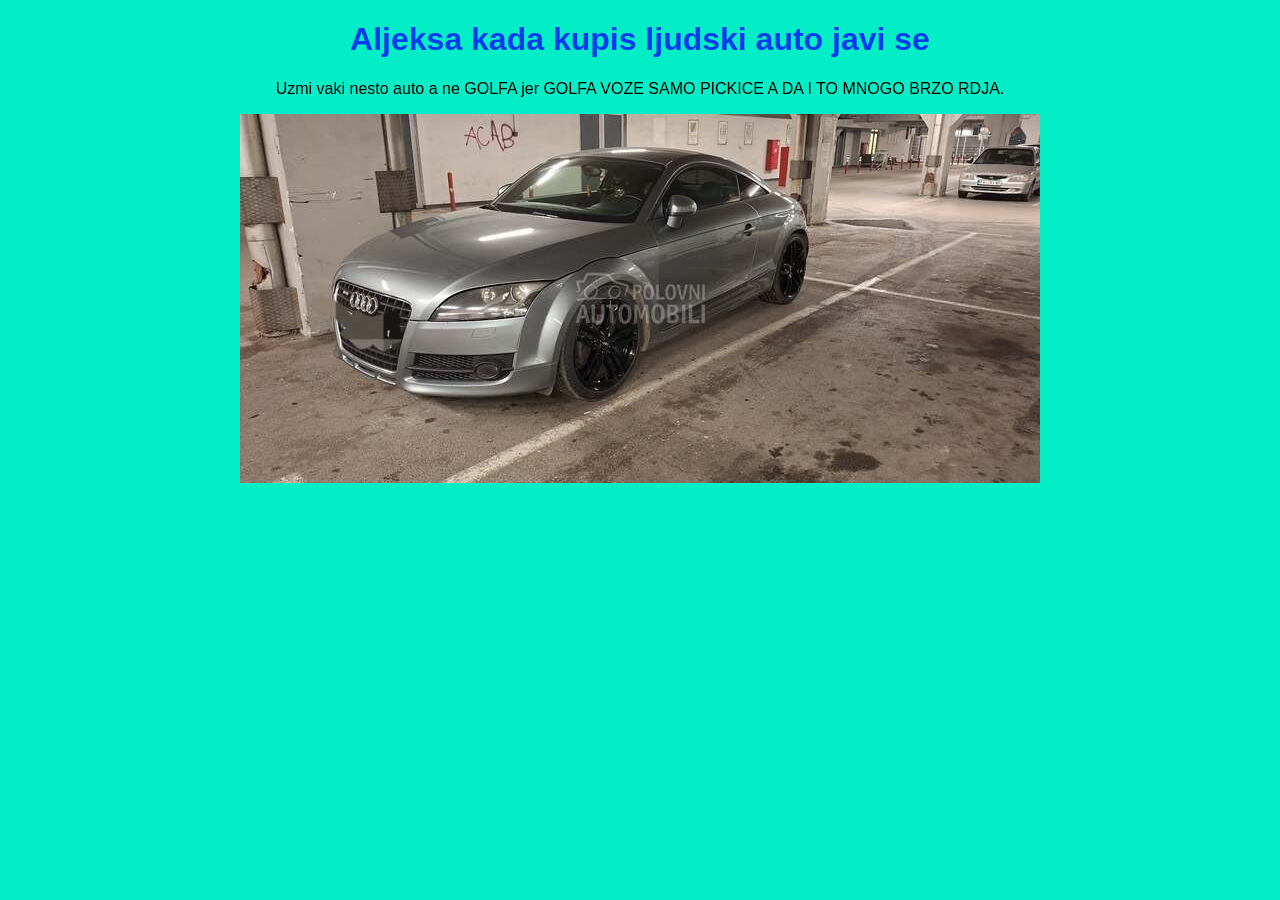
==== index.html @ 40bea45f "Add files via upload" ====
<!DOCTYPE html>
<html>
<head>
    <title>Test SAJT HTML SA DNSOM</title>
    <link rel="stylesheet" href="style.css">
</head>

<body>

    <h1>Aljeksa kada kupis ljudski auto javi se</h1>

    <p>Uzmi vaki nesto auto a ne GOLFA jer GOLFA VOZE SAMO PICKICE A DA I TO MNOGO BRZO RDJA.</p>

    <img src="slika.jpg" alt="Audi TT">
    
    <br><br>

</body>
</html>
---- style.css ----
body {
    background-color: rgb(3, 238, 199);
    font-family: Arial;
    text-align: center;
}

h1 {
    color: rgb(5, 59, 238);
}

button {
    padding: 10px 20px;
    font-size: 18px;
}
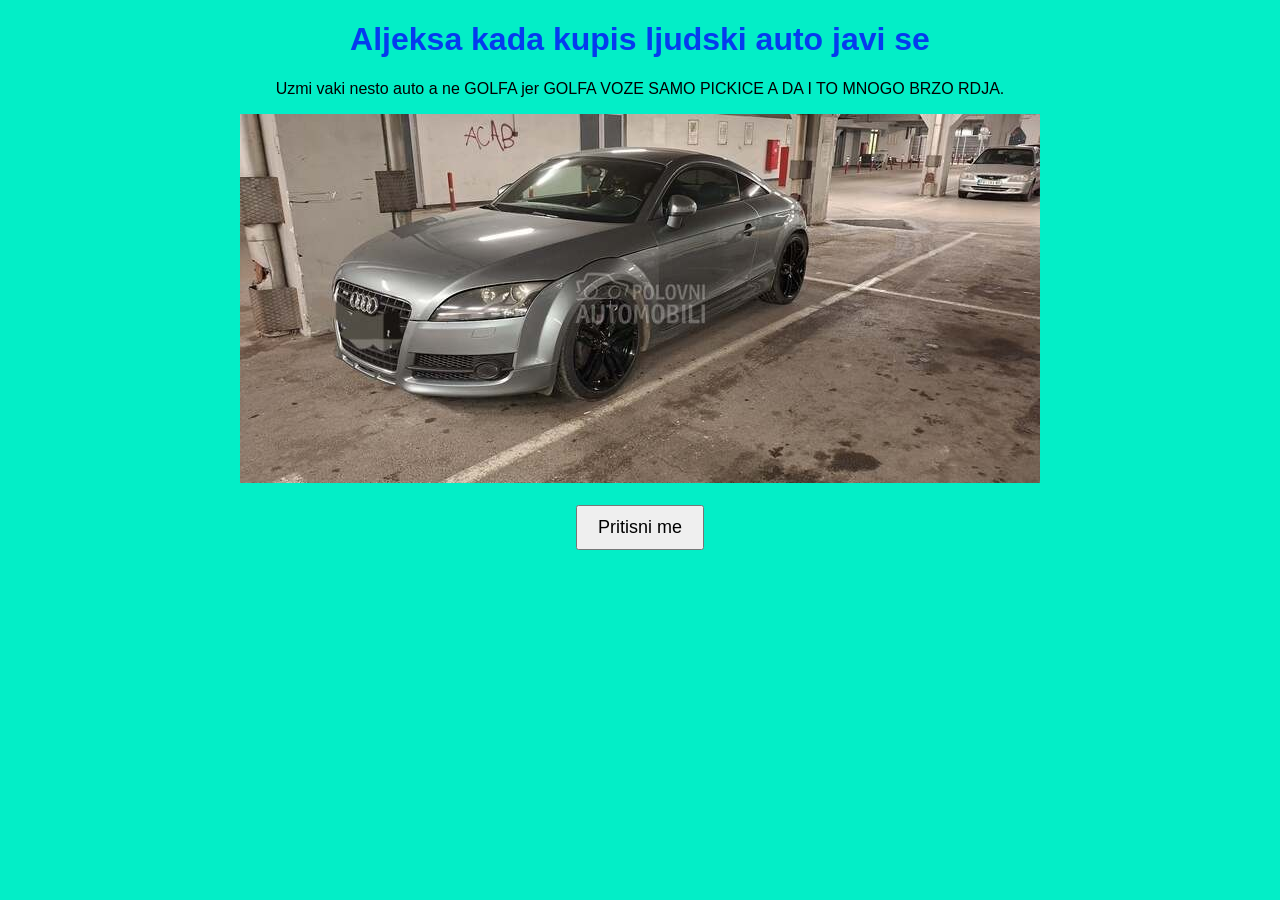
==== commit df4b19c8: "Add button linking to Google in index.html Added a button wrapped in a link to Google." ====
--- a/index.html
+++ b/index.html
@@ -14,6 +14,8 @@
     <img src="slika.jpg" alt="Audi TT">
     
     <br><br>
-
+<a href="https://www.google.com">
+    <button>Pritisni me</button>
+</a>
 </body>
-</html>+</html>
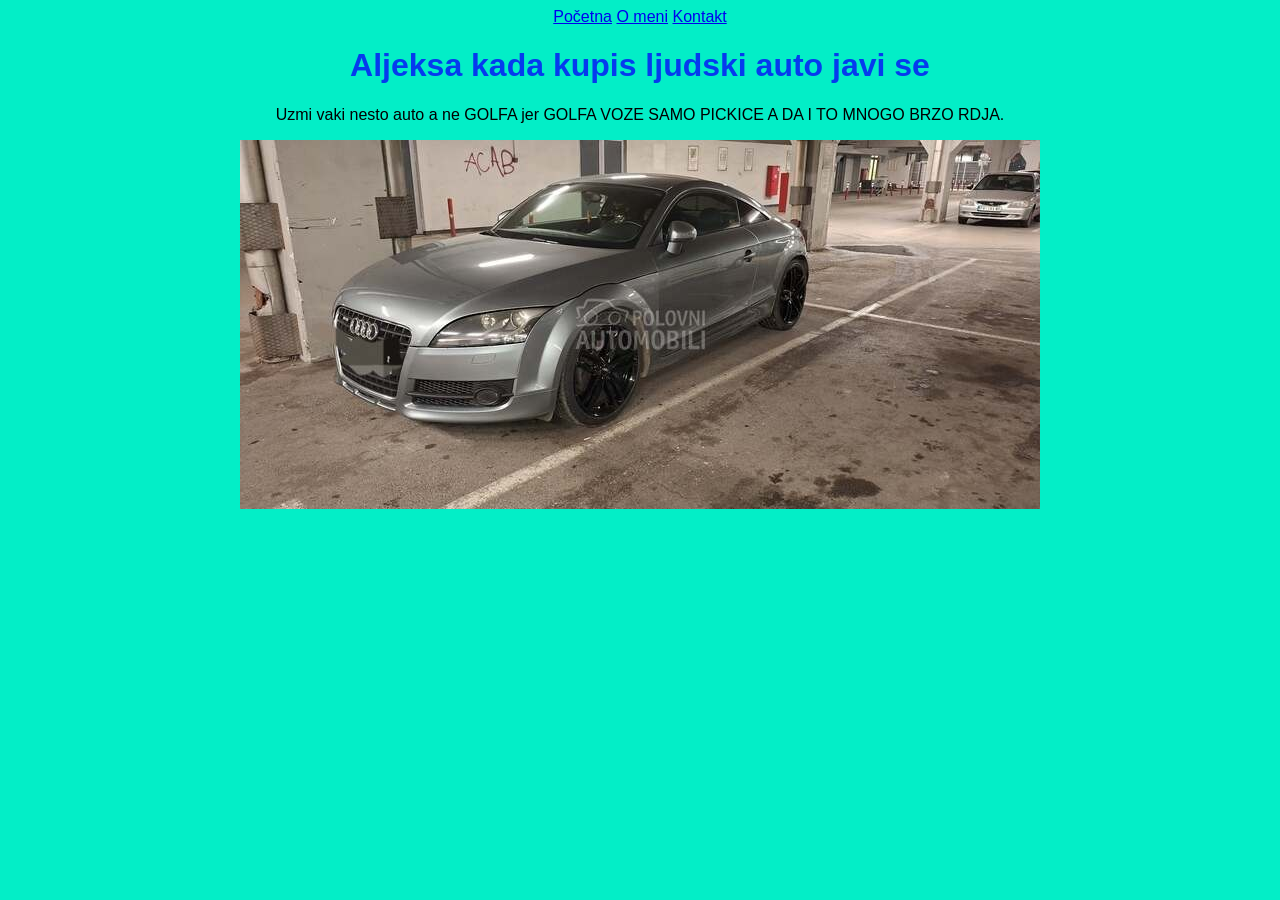
==== commit ae75f990: "Update index.html" ====
--- a/index.html
+++ b/index.html
@@ -6,7 +6,11 @@
 </head>
 
 <body>
-
+<nav>
+    <a href="index.html">Početna</a>
+    <a href="sajt.html">O meni</a>
+    <a href="kontakt.html">Kontakt</a>
+</nav>
     <h1>Aljeksa kada kupis ljudski auto javi se</h1>
 
     <p>Uzmi vaki nesto auto a ne GOLFA jer GOLFA VOZE SAMO PICKICE A DA I TO MNOGO BRZO RDJA.</p>
@@ -14,8 +18,6 @@
     <img src="slika.jpg" alt="Audi TT">
     
     <br><br>
-<a href="https://www.google.com">
-    <button>Pritisni me</button>
-</a>
+
 </body>
 </html>
